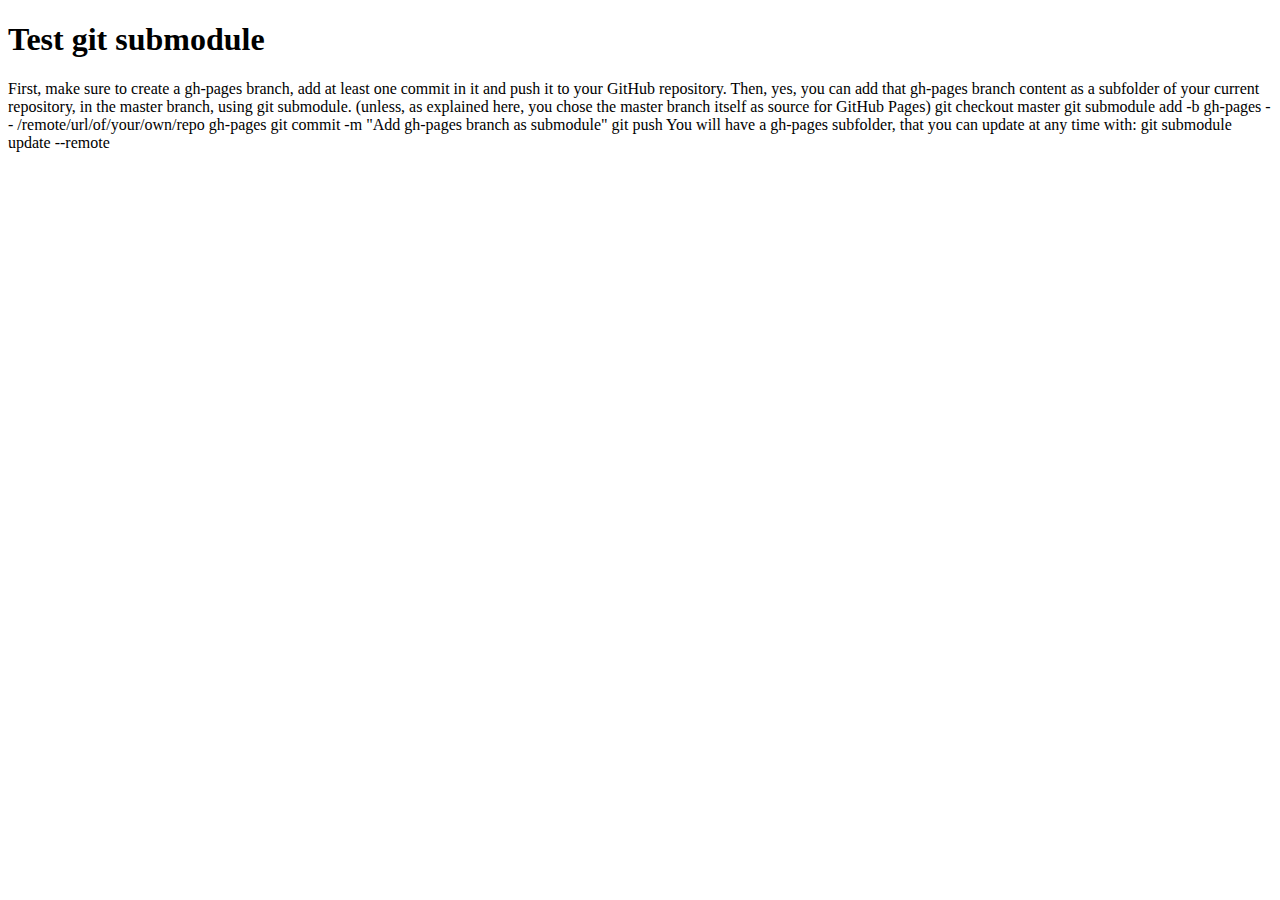
==== index.html @ c67dc46d "index.html is added" ====
<!DOCTYPE html>
<!DOCTYPE html>
<html lang="en" dir="ltr">
  <head>
    <meta charset="utf-8">
    <title>github submodule</title>
  </head>
  <body>
    <h1>Test git submodule</h1>
    <p>

    </p>
    First, make sure to create a gh-pages branch, add at least one commit in it and push it to your GitHub repository.
    Then, yes, you can add that gh-pages branch content as a subfolder of your current repository, in the master branch, using git submodule.
    (unless, as explained here, you chose the master branch itself as source for GitHub Pages)

    git checkout master
    git submodule add -b gh-pages -- /remote/url/of/your/own/repo gh-pages
    git commit -m "Add gh-pages branch as submodule"
    git push
    You will have a gh-pages subfolder, that you can update at any time with:

    git submodule update --remote
  </body>
</html>
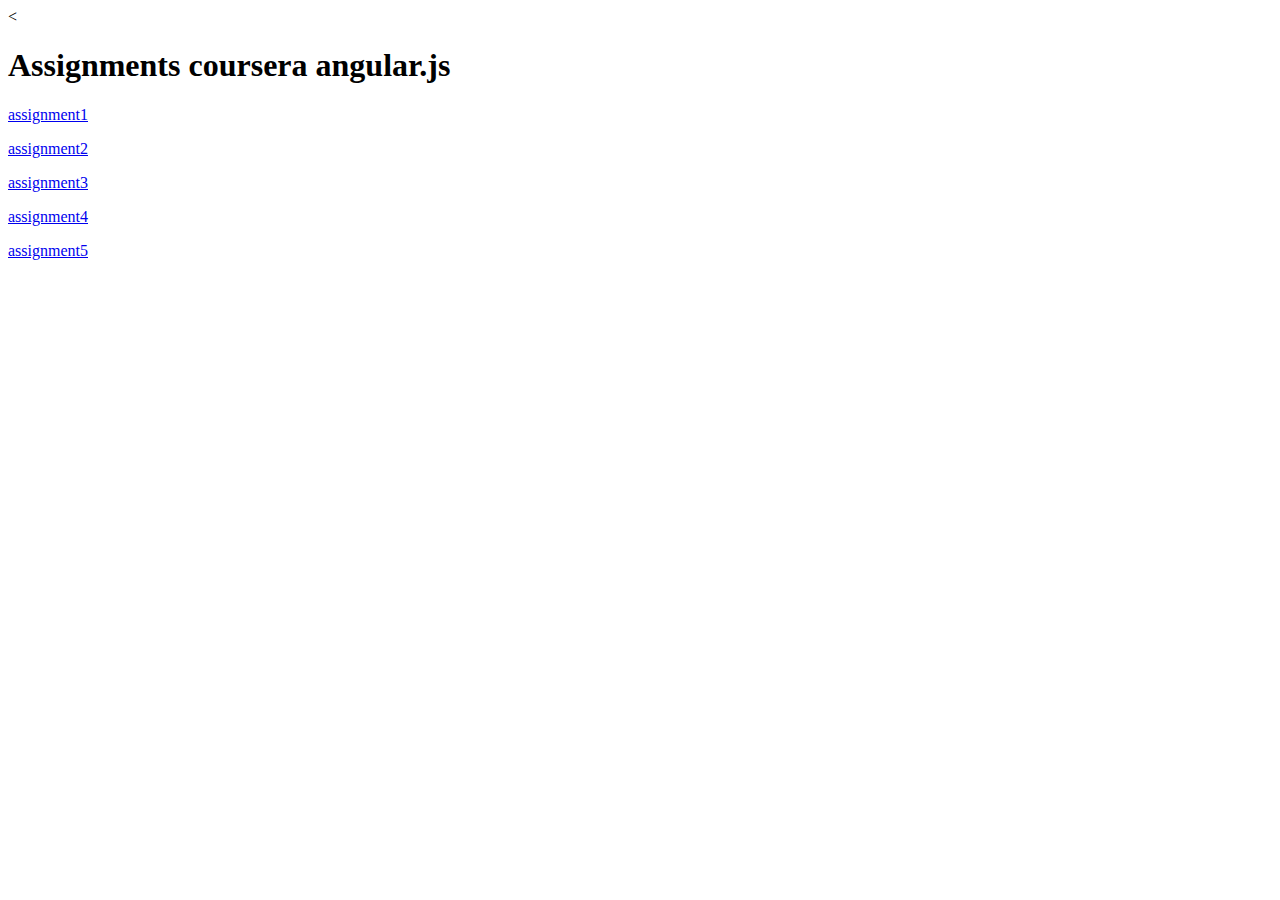
==== commit 6f16aa70: "assignments overview page created" ====
--- a/index.html
+++ b/index.html
@@ -3,23 +3,14 @@
 <html lang="en" dir="ltr">
   <head>
     <meta charset="utf-8">
-    <title>github submodule</title>
+    <title></title>
   </head>
   <body>
-    <h1>Test git submodule</h1>
-    <p>
-
-    </p>
-    First, make sure to create a gh-pages branch, add at least one commit in it and push it to your GitHub repository.
-    Then, yes, you can add that gh-pages branch content as a subfolder of your current repository, in the master branch, using git submodule.
-    (unless, as explained here, you chose the master branch itself as source for GitHub Pages)
-
-    git checkout master
-    git submodule add -b gh-pages -- /remote/url/of/your/own/repo gh-pages
-    git commit -m "Add gh-pages branch as submodule"
-    git push
-    You will have a gh-pages subfolder, that you can update at any time with:
-
-    git submodule update --remote
+  <<h1> Assignments coursera angular.js</h1>
+  <p> <a href="Assignments/assignment1/index.html"> assignment1</a> </p>
+  <p> <a href="Assignments/assignment2/index.html"> assignment2</a> </p>
+  <p> <a href="Assignments/assignment3/index.html"> assignment3</a> </p>
+  <p> <a href="Assignments/assignment4/index.html"> assignment4</a> </p>
+  <p> <a href="Assignments/assignment5/index.html"> assignment5</a> </p>
   </body>
 </html>
